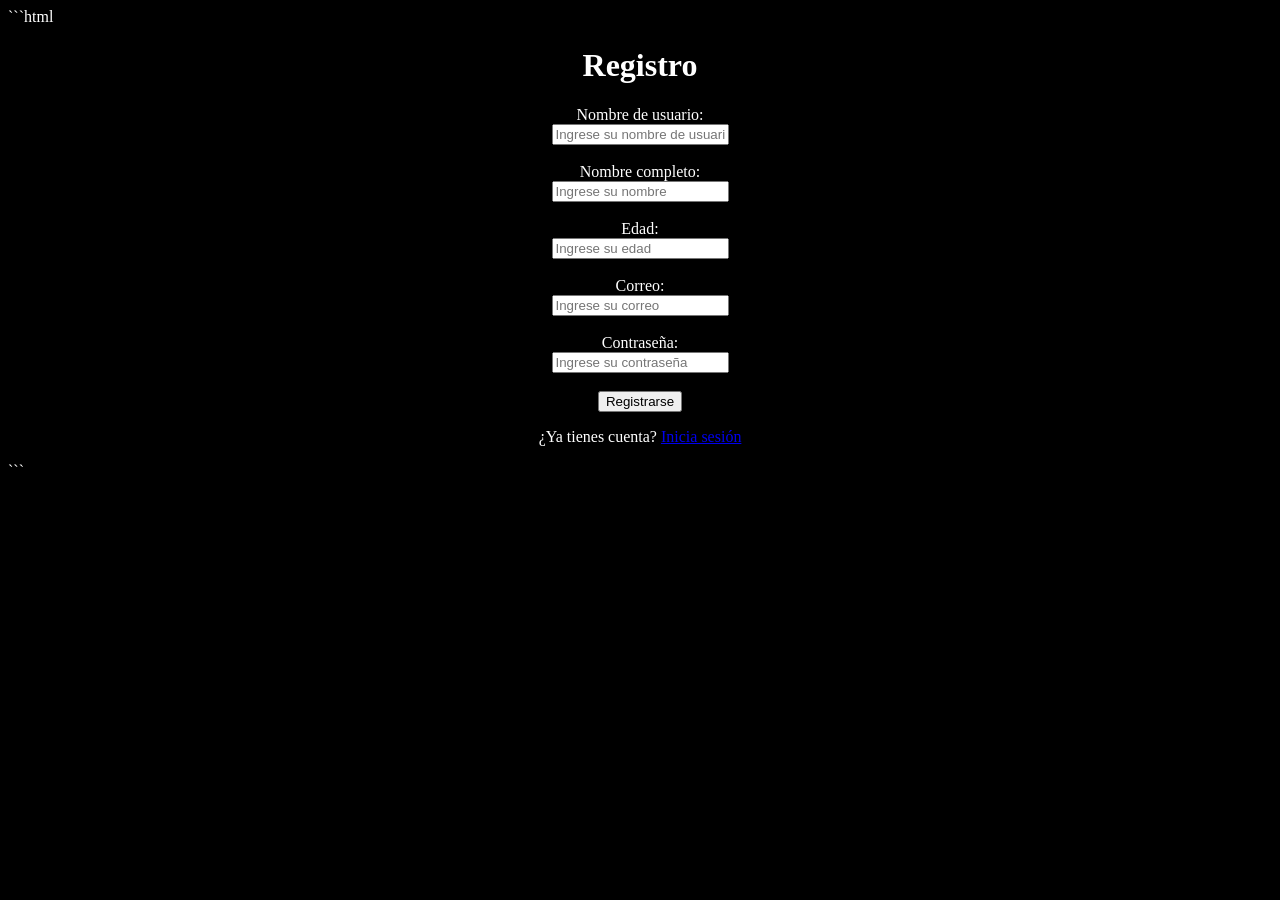
==== register.html @ 2dd7d208 "Siguiente de html" ====
```html
<!DOCTYPE html>
<html lang="es">

<head>
    <meta charset="UTF-8">
    <title>Registro</title>
</head>

<body bgcolor="black" text="white">

<center>

    <h1>Registro</h1>

    <form onsubmit="registrar(); return false;">

        <label for="usuario">Nombre de usuario:</label><br>
        <input type="text" id="usuario" name="usuario"
               placeholder="Ingrese su nombre de usuario" required>

        <br><br>

        <label for="nombre">Nombre completo:</label><br>
        <input type="text" id="nombre" name="nombre"
               placeholder="Ingrese su nombre" required>

        <br><br>

        <label for="edad">Edad:</label><br>
        <input type="number" id="edad" name="edad"
               placeholder="Ingrese su edad" required>

        <br><br>

        <label for="correo">Correo:</label><br>
        <input type="email" id="correo" name="correo"
               placeholder="Ingrese su correo" required>

        <br><br>

        <label for="password">Contraseña:</label><br>
        <input type="password" id="password" name="password"
               placeholder="Ingrese su contraseña" required>

        <br><br>

        <button type="submit">Registrarse</button>

    </form>

    <p>
        ¿Ya tienes cuenta?
        <a href="login.html">Inicia sesión</a>
    </p>

</center>

<script>

function registrar() {

    alert("Registro realizado correctamente");

    window.location.href = "login.html";

}

</script>

</body>
</html>
```
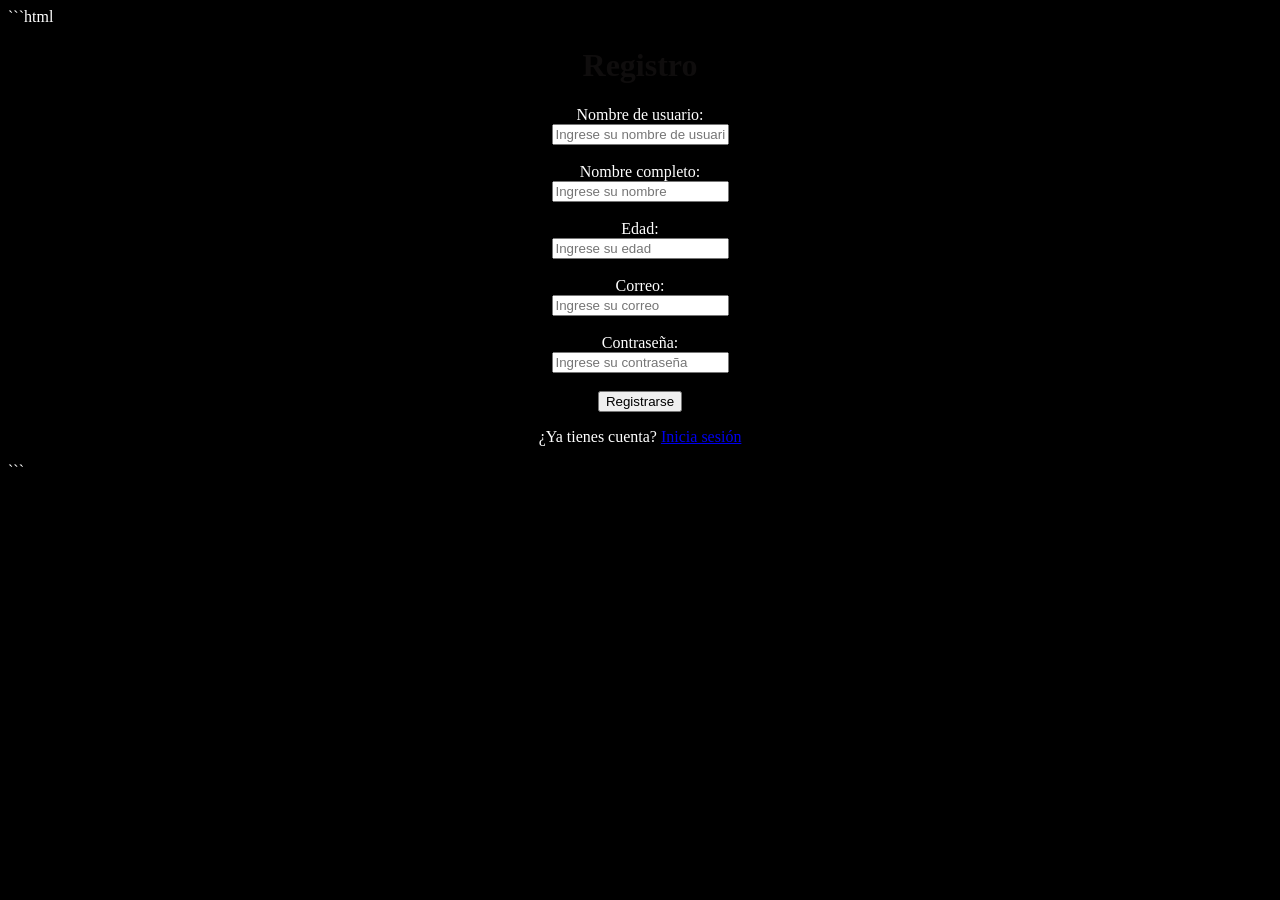
==== commit 283574d7: "Merge pull request #1 from johang36386/main Main" ====
--- a/register.html
+++ b/register.html
@@ -5,13 +5,14 @@
 <head>
     <meta charset="UTF-8">
     <title>Registro</title>
+    <link rel="stylesheet" href="css/register.css">
 </head>
 
 <body bgcolor="black" text="white">
 
 <center>
 
-    <h1>Registro</h1>
+    <h1 class="titulo">Registro</h1>
 
     <form onsubmit="registrar(); return false;">
 
--- a/css/register.css
+++ b/css/register.css
@@ -0,0 +1,3 @@
+.titulo {
+    color: #0f0d0d;
+}
